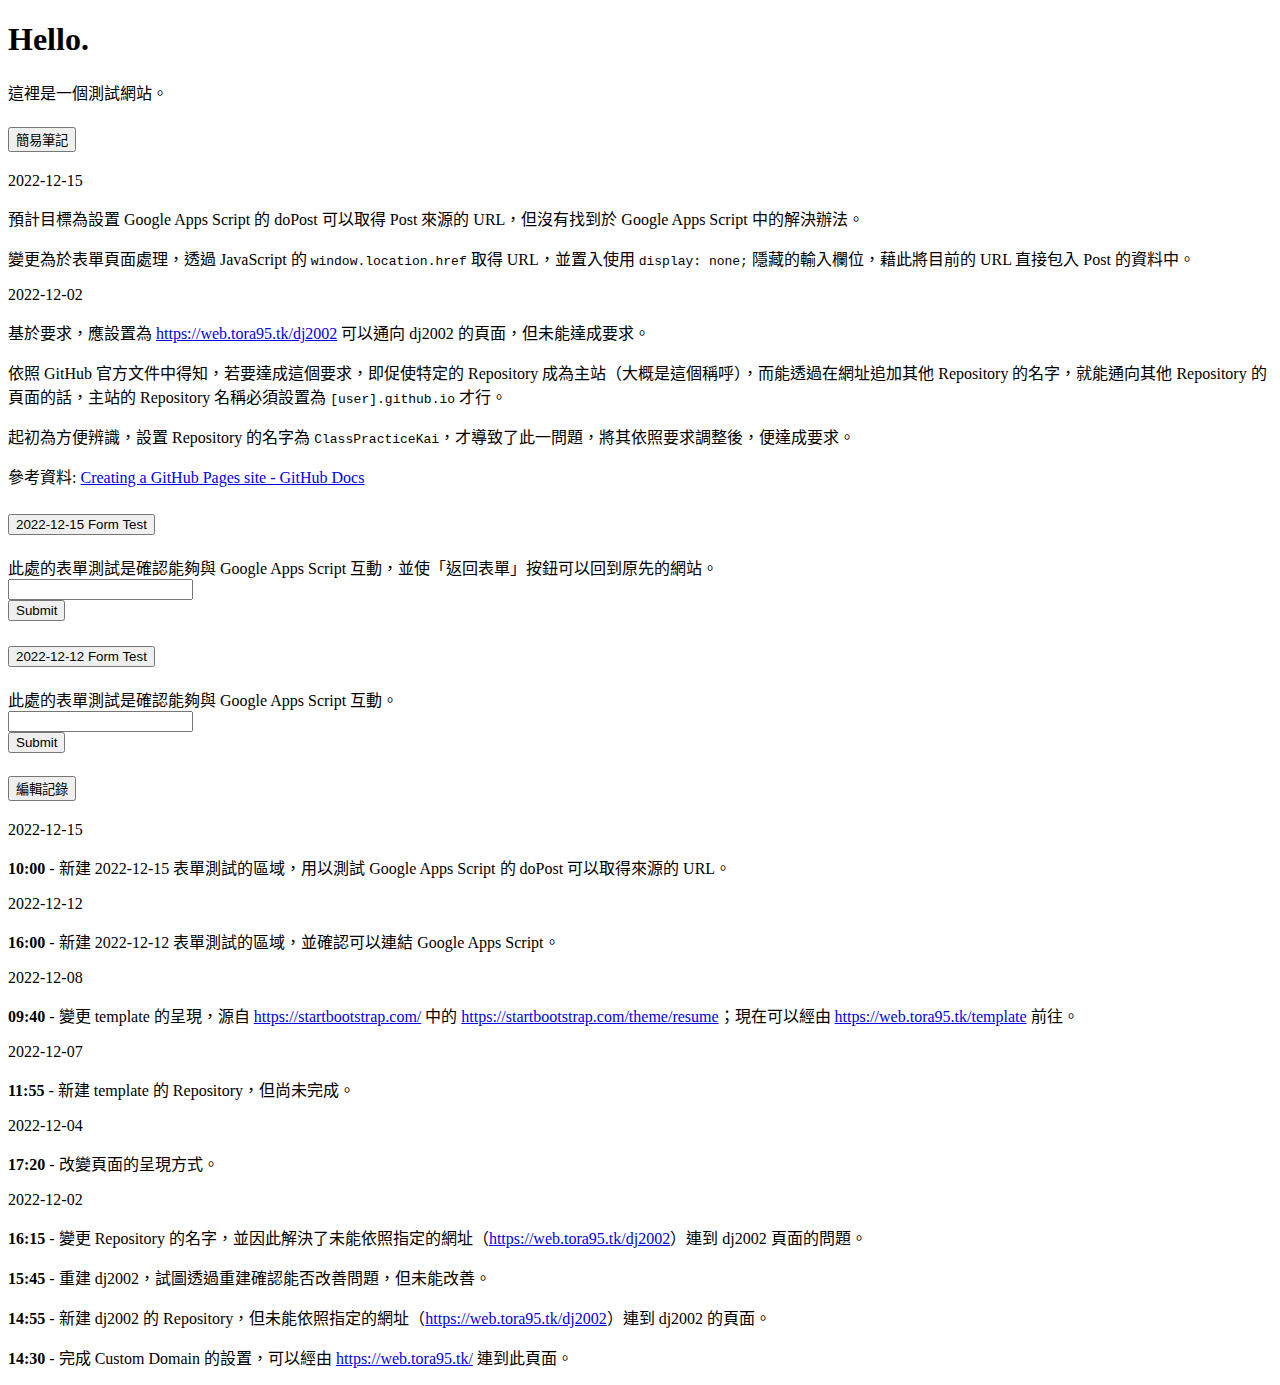
==== index.html @ 08b224a0 "補上簡易說明" ====
<!DOCTYPE html>
<html lang="zh-tw">
    <head>
        <meta charset="UTF-8">
        <meta http-equiv="X-UA-Compatible" content="IE=edge">
        <meta name="viewport" content="width=device-width, initial-scale=1.0">
        <link href="https://cdn.jsdelivr.net/npm/bootstrap@5.1.1/dist/css/bootstrap.min.css" rel="stylesheet" integrity="sha384-F3w7mX95PdgyTmZZMECAngseQB83DfGTowi0iMjiWaeVhAn4FJkqJByhZMI3AhiU" crossorigin="anonymous">
        <script src="https://cdn.jsdelivr.net/npm/bootstrap@5.1.1/dist/js/bootstrap.bundle.min.js" integrity="sha384-/bQdsTh/da6pkI1MST/rWKFNjaCP5gBSY4sEBT38Q/9RBh9AH40zEOg7Hlq2THRZ" crossorigin="anonymous"></script>

        <script src="script/indexScript.js"></script>

        <title>06 Kai's Test Website</title>
    </head>
    <body onload="initialURLInput()">
        <div class="container p-3">
            <h1>Hello.</h1>
            <p>這裡是一個測試網站。</p>

            <div class="accordion" id="accordionMain">

                <!-- <div class="accordion-item">
                    <h2 class="accordion-header" id="headingOne">
                        <button class="accordion-button" type="button" data-bs-toggle="collapse" data-bs-target="#collapseOne" aria-expanded="true" aria-controls="collapseOne">
                        Accordion Item #1
                        </button>
                    </h2>
                    <div id="collapseOne" class="accordion-collapse collapse show" aria-labelledby="headingOne" data-bs-parent="#accordionMain">
                        <div class="accordion-body">
                        <strong>This is the first item's accordion body.</strong> It is shown by default, until the collapse plugin adds the appropriate classes that we use to style each element. These classes control the overall appearance, as well as the showing and hiding via CSS transitions. You can modify any of this with custom CSS or overriding our default variables. It's also worth noting that just about any HTML can go within the <code>.accordion-body</code>, though the transition does limit overflow.
                        </div>
                    </div>
                </div> -->

                <div class="accordion-item">
                    <h2 class="accordion-header" id="headingInfo">
                        <button class="accordion-button" type="button" data-bs-toggle="collapse" data-bs-target="#collapseInfo" aria-expanded="true" aria-controls="collapseInfo">
                            簡易筆記
                        </button>
                    </h2>
                    <div id="collapseInfo" class="accordion-collapse collapse show" aria-labelledby="headingInfo" data-bs-parent="#accordionMain">
                        <div class="accordion-body">

                            <div>
                                <span class="badge rounded-pill bg-info text-dark">2022-12-15</span>
                                <p>預計目標為設置 Google Apps Script 的 doPost 可以取得 Post 來源的 URL，但沒有找到於 Google Apps Script 中的解決辦法。</p>
                                <p>變更為於表單頁面處理，透過 JavaScript 的 <code>window.location.href</code> 取得 URL，並置入使用 <code>display: none;</code> 隱藏的輸入欄位，藉此將目前的 URL 直接包入 Post 的資料中。</p>
                            </div>

                            <div>
                                <span class="badge rounded-pill bg-info text-dark">2022-12-02</span>
                                <p>基於要求，應設置為 <a href="https://web.tora95.tk/dj2002">https://web.tora95.tk/dj2002</a> 可以通向 dj2002 的頁面，但未能達成要求。</p>
                                <p>依照 GitHub 官方文件中得知，若要達成這個要求，即促使特定的 Repository 成為主站（大概是這個稱呼），而能透過在網址追加其他 Repository 的名字，就能通向其他 Repository 的頁面的話，主站的 Repository 名稱必須設置為 <code>[user].github.io</code> 才行。</p>
                                <p>起初為方便辨識，設置 Repository 的名字為 <code>ClassPracticeKai</code>，才導致了此一問題，將其依照要求調整後，便達成要求。</p>
                                <p>參考資料: <a href="https://docs.github.com/en/pages/getting-started-with-github-pages/creating-a-github-pages-site">Creating a GitHub Pages site - GitHub Docs</a></p>
                            </div>

                        </div>
                    </div>
                </div>

                <div class="accordion-item">
                    <h2 class="accordion-header" id="testArea_20221215">
                        <button class="accordion-button collapsed" type="button" data-bs-toggle="collapse" data-bs-target="#collapseTestArea_20221215" aria-expanded="true" aria-controls="collapseTestArea_20221215">
                            2022-12-15 Form Test
                        </button>
                    </h2>
                    <div id="collapseTestArea_20221215" class="accordion-collapse collapse" aria-labelledby="testArea_20221215" data-bs-parent="#accordionMain">
                        <div class="accordion-body">

                            <form action="https://script.google.com/macros/s/AKfycbyfFC46klPsp8IyXT-m_vkoNmgDv_HVaiF6hkNi0ucz-jipO5Db9JG8fBKcrSDA0Bk/exec" method="post">

                                此處的表單測試是確認能夠與 Google Apps Script 互動，並使「返回表單」按鈕可以回到原先的網站。

                                <div class="mb-3">
                                    <input type="text" class="form-control" name="input_text_2022-12-15" id="input_text_2022-12-15">
                                </div>

                                <div class="mb-3">
                                    <input type="text" class="form-control" name="input_url_2022-12-15" id="input_url_2022-12-15" style="display: none;">
                                </div>

                                <input type="submit" class="btn btn-primary" value="Submit">

                            </form>

                        </div>
                    </div>
                </div>

                <div class="accordion-item">
                    <h2 class="accordion-header" id="testArea_20221212">
                        <button class="accordion-button collapsed" type="button" data-bs-toggle="collapse" data-bs-target="#collapseTestArea_20221212" aria-expanded="true" aria-controls="collapseTestArea_20221212">
                            2022-12-12 Form Test
                        </button>
                    </h2>
                    <div id="collapseTestArea_20221212" class="accordion-collapse collapse" aria-labelledby="testArea_20221212" data-bs-parent="#accordionMain">
                        <div class="accordion-body">

                            <form action="https://script.google.com/macros/s/AKfycbyfFC46klPsp8IyXT-m_vkoNmgDv_HVaiF6hkNi0ucz-jipO5Db9JG8fBKcrSDA0Bk/exec" method="post">

                                此處的表單測試是確認能夠與 Google Apps Script 互動。

                                <div class="mb-3">
                                    <input type="text" class="form-control" name="input_text_2022-12-12" id="input_text_2022-12-12">
                                </div>

                                <input type="submit" class="btn btn-primary" value="Submit">

                            </form>

                        </div>
                    </div>
                </div>

                <div class="accordion-item">
                    <h2 class="accordion-header" id="headingHistory">
                        <button class="accordion-button collapsed" type="button" data-bs-toggle="collapse" data-bs-target="#collapseHistory" aria-expanded="false" aria-controls="collapseHistory">
                            編輯記錄
                        </button>
                    </h2>
                    <div id="collapseHistory" class="accordion-collapse collapse" aria-labelledby="headingHistory" data-bs-parent="#accordionMain">
                        <div class="accordion-body">

                            <div>
                                <span class="badge rounded-pill bg-info text-dark">2022-12-15</span>
                                <p><strong>10:00</strong> - 新建 2022-12-15 表單測試的區域，用以測試 Google Apps Script 的 doPost 可以取得來源的 URL。</p>
                            </div>

                            <div>
                                <span class="badge rounded-pill bg-info text-dark">2022-12-12</span>
                                <p><strong>16:00</strong> - 新建 2022-12-12 表單測試的區域，並確認可以連結 Google Apps Script。</p>
                            </div>

                            <div>
                                <span class="badge rounded-pill bg-info text-dark">2022-12-08</span>
                                <p><strong>09:40</strong> - 變更 template 的呈現，源自 <a href="https://startbootstrap.com/">https://startbootstrap.com/</a> 中的 <a href="https://startbootstrap.com/theme/resume">https://startbootstrap.com/theme/resume</a>；現在可以經由 <a href="https://web.tora95.tk/template">https://web.tora95.tk/template</a> 前往。</p>
                            </div>

                            <div>
                                <span class="badge rounded-pill bg-info text-dark">2022-12-07</span>
                                <p><strong>11:55</strong> - 新建 template 的 Repository，但尚未完成。</p>
                            </div>

                            <div>
                                <span class="badge rounded-pill bg-info text-dark">2022-12-04</span>
                                <p><strong>17:20</strong> - 改變頁面的呈現方式。</p>
                            </div>

                            <div>
                                <span class="badge rounded-pill bg-info text-dark">2022-12-02</span>
                                <p><strong>16:15</strong> - 變更 Repository 的名字，並因此解決了未能依照指定的網址（<a href="https://web.tora95.tk/dj2002">https://web.tora95.tk/dj2002</a>）連到 dj2002 頁面的問題。</p>
                                <p><strong>15:45</strong> - 重建 dj2002，試圖透過重建確認能否改善問題，但未能改善。</p>
                                <p><strong>14:55</strong> - 新建 dj2002 的 Repository，但未能依照指定的網址（<a href="https://web.tora95.tk/dj2002">https://web.tora95.tk/dj2002</a>）連到 dj2002 的頁面。</p>
                                <p><strong>14:30</strong> - 完成 Custom Domain 的設置，可以經由 <a href="https://web.tora95.tk/">https://web.tora95.tk/</a> 連到此頁面。</p>
                            </div>

                        </div>
                    </div>
                </div>

            </div>

        </div>

    </body>
</html>
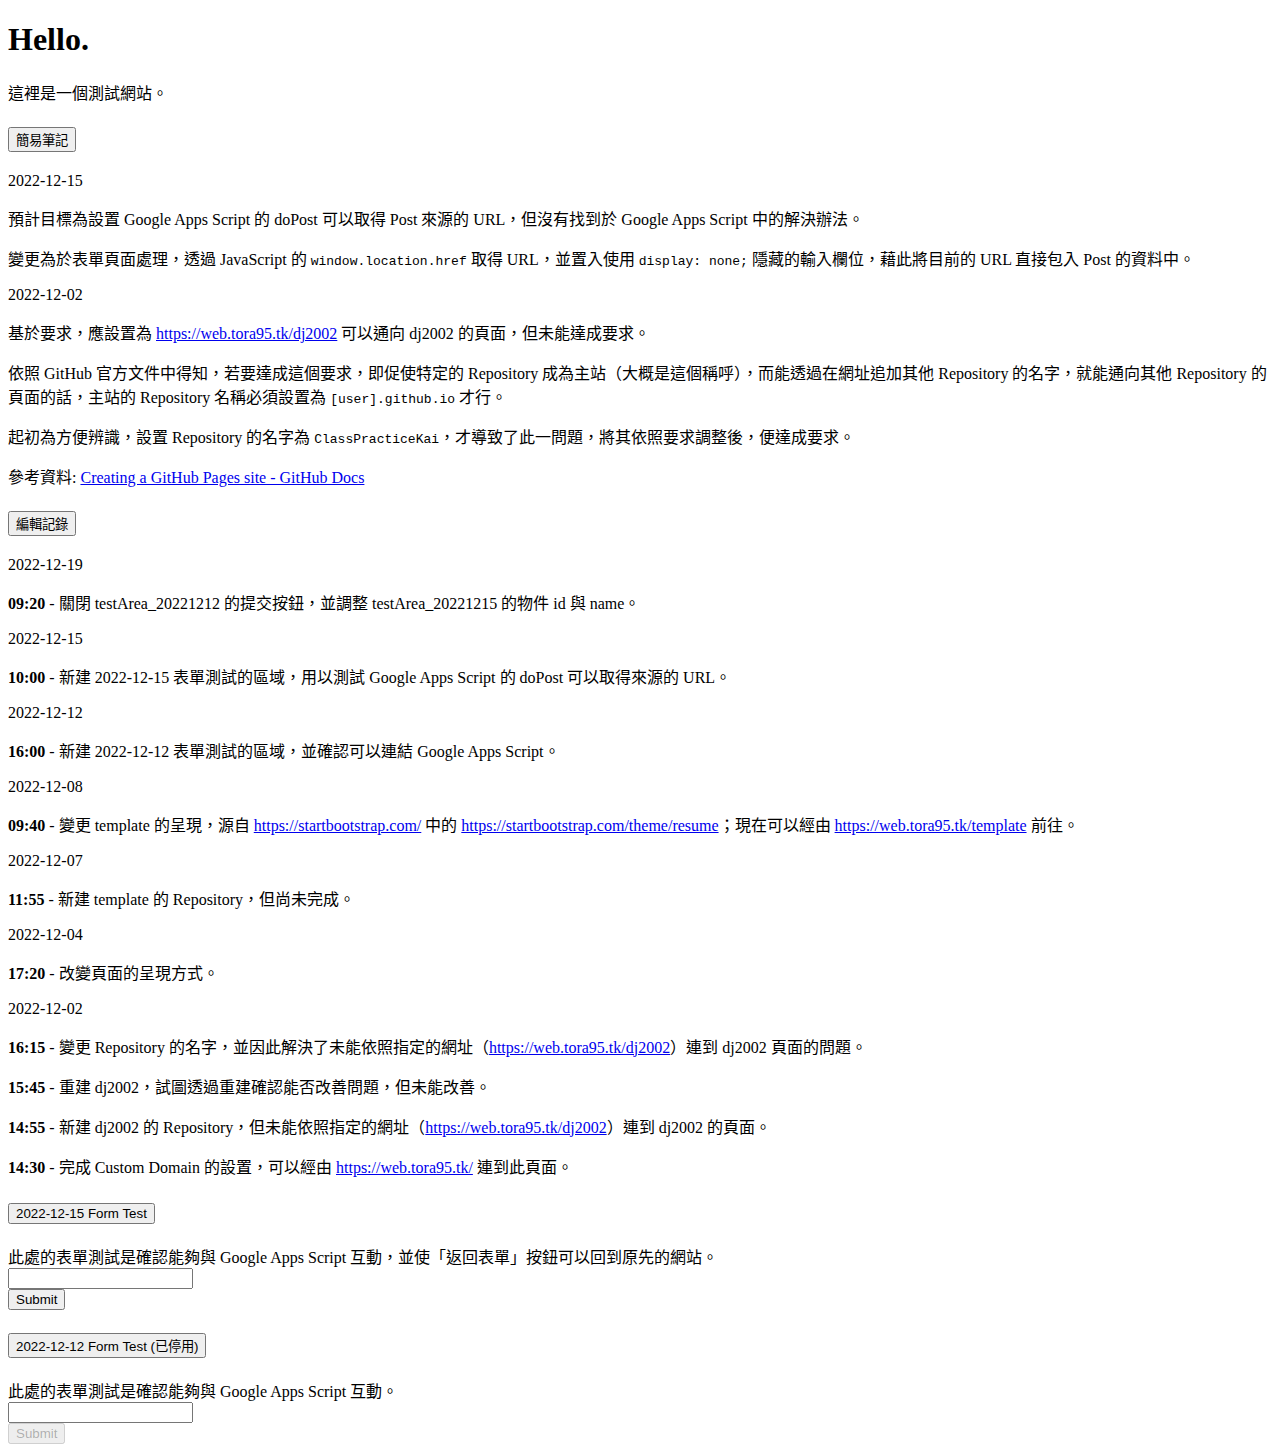
==== commit 62d1d442: "關閉不符版本的提交按鈕" ====
--- a/index.html
+++ b/index.html
@@ -59,60 +59,6 @@
                 </div>
 
                 <div class="accordion-item">
-                    <h2 class="accordion-header" id="testArea_20221215">
-                        <button class="accordion-button collapsed" type="button" data-bs-toggle="collapse" data-bs-target="#collapseTestArea_20221215" aria-expanded="true" aria-controls="collapseTestArea_20221215">
-                            2022-12-15 Form Test
-                        </button>
-                    </h2>
-                    <div id="collapseTestArea_20221215" class="accordion-collapse collapse" aria-labelledby="testArea_20221215" data-bs-parent="#accordionMain">
-                        <div class="accordion-body">
-
-                            <form action="https://script.google.com/macros/s/AKfycbyfFC46klPsp8IyXT-m_vkoNmgDv_HVaiF6hkNi0ucz-jipO5Db9JG8fBKcrSDA0Bk/exec" method="post">
-
-                                此處的表單測試是確認能夠與 Google Apps Script 互動，並使「返回表單」按鈕可以回到原先的網站。
-
-                                <div class="mb-3">
-                                    <input type="text" class="form-control" name="input_text_2022-12-15" id="input_text_2022-12-15">
-                                </div>
-
-                                <div class="mb-3">
-                                    <input type="text" class="form-control" name="input_url_2022-12-15" id="input_url_2022-12-15" style="display: none;">
-                                </div>
-
-                                <input type="submit" class="btn btn-primary" value="Submit">
-
-                            </form>
-
-                        </div>
-                    </div>
-                </div>
-
-                <div class="accordion-item">
-                    <h2 class="accordion-header" id="testArea_20221212">
-                        <button class="accordion-button collapsed" type="button" data-bs-toggle="collapse" data-bs-target="#collapseTestArea_20221212" aria-expanded="true" aria-controls="collapseTestArea_20221212">
-                            2022-12-12 Form Test
-                        </button>
-                    </h2>
-                    <div id="collapseTestArea_20221212" class="accordion-collapse collapse" aria-labelledby="testArea_20221212" data-bs-parent="#accordionMain">
-                        <div class="accordion-body">
-
-                            <form action="https://script.google.com/macros/s/AKfycbyfFC46klPsp8IyXT-m_vkoNmgDv_HVaiF6hkNi0ucz-jipO5Db9JG8fBKcrSDA0Bk/exec" method="post">
-
-                                此處的表單測試是確認能夠與 Google Apps Script 互動。
-
-                                <div class="mb-3">
-                                    <input type="text" class="form-control" name="input_text_2022-12-12" id="input_text_2022-12-12">
-                                </div>
-
-                                <input type="submit" class="btn btn-primary" value="Submit">
-
-                            </form>
-
-                        </div>
-                    </div>
-                </div>
-
-                <div class="accordion-item">
                     <h2 class="accordion-header" id="headingHistory">
                         <button class="accordion-button collapsed" type="button" data-bs-toggle="collapse" data-bs-target="#collapseHistory" aria-expanded="false" aria-controls="collapseHistory">
                             編輯記錄
@@ -120,6 +66,11 @@
                     </h2>
                     <div id="collapseHistory" class="accordion-collapse collapse" aria-labelledby="headingHistory" data-bs-parent="#accordionMain">
                         <div class="accordion-body">
+
+                            <div>
+                                <span class="badge rounded-pill bg-info text-dark">2022-12-19</span>
+                                <p><strong>09:20</strong> - 關閉 testArea_20221212 的提交按鈕，並調整 testArea_20221215 的物件 id 與 name。</p>
+                            </div>
 
                             <div>
                                 <span class="badge rounded-pill bg-info text-dark">2022-12-15</span>
@@ -158,6 +109,60 @@
                     </div>
                 </div>
 
+                <div class="accordion-item">
+                    <h2 class="accordion-header" id="testArea_20221215">
+                        <button class="accordion-button collapsed" type="button" data-bs-toggle="collapse" data-bs-target="#collapseTestArea_20221215" aria-expanded="true" aria-controls="collapseTestArea_20221215">
+                            2022-12-15 Form Test
+                        </button>
+                    </h2>
+                    <div id="collapseTestArea_20221215" class="accordion-collapse collapse" aria-labelledby="testArea_20221215" data-bs-parent="#accordionMain">
+                        <div class="accordion-body">
+
+                            <form action="https://script.google.com/macros/s/AKfycbyfFC46klPsp8IyXT-m_vkoNmgDv_HVaiF6hkNi0ucz-jipO5Db9JG8fBKcrSDA0Bk/exec" method="post">
+
+                                此處的表單測試是確認能夠與 Google Apps Script 互動，並使「返回表單」按鈕可以回到原先的網站。
+
+                                <div class="mb-3">
+                                    <input type="text" class="form-control" name="input_text" id="input_text">
+                                </div>
+
+                                <div class="mb-3">
+                                    <input type="text" class="form-control" name="source_URL" id="source_URL" style="display: none;">
+                                </div>
+
+                                <input type="submit" class="btn btn-primary" value="Submit">
+
+                            </form>
+
+                        </div>
+                    </div>
+                </div>
+
+                <div class="accordion-item">
+                    <h2 class="accordion-header" id="testArea_20221212">
+                        <button class="accordion-button collapsed" type="button" data-bs-toggle="collapse" data-bs-target="#collapseTestArea_20221212" aria-expanded="true" aria-controls="collapseTestArea_20221212">
+                            2022-12-12 Form Test (已停用)
+                        </button>
+                    </h2>
+                    <div id="collapseTestArea_20221212" class="accordion-collapse collapse" aria-labelledby="testArea_20221212" data-bs-parent="#accordionMain">
+                        <div class="accordion-body">
+
+                            <form action="https://script.google.com/macros/s/AKfycbyfFC46klPsp8IyXT-m_vkoNmgDv_HVaiF6hkNi0ucz-jipO5Db9JG8fBKcrSDA0Bk/exec" method="post">
+
+                                此處的表單測試是確認能夠與 Google Apps Script 互動。
+
+                                <div class="mb-3">
+                                    <input type="text" class="form-control" name="input_text_2022-12-12" id="input_text_2022-12-12">
+                                </div>
+
+                                <input type="submit" class="btn btn-primary" value="Submit" disabled>
+
+                            </form>
+
+                        </div>
+                    </div>
+                </div>
+
             </div>
 
         </div>
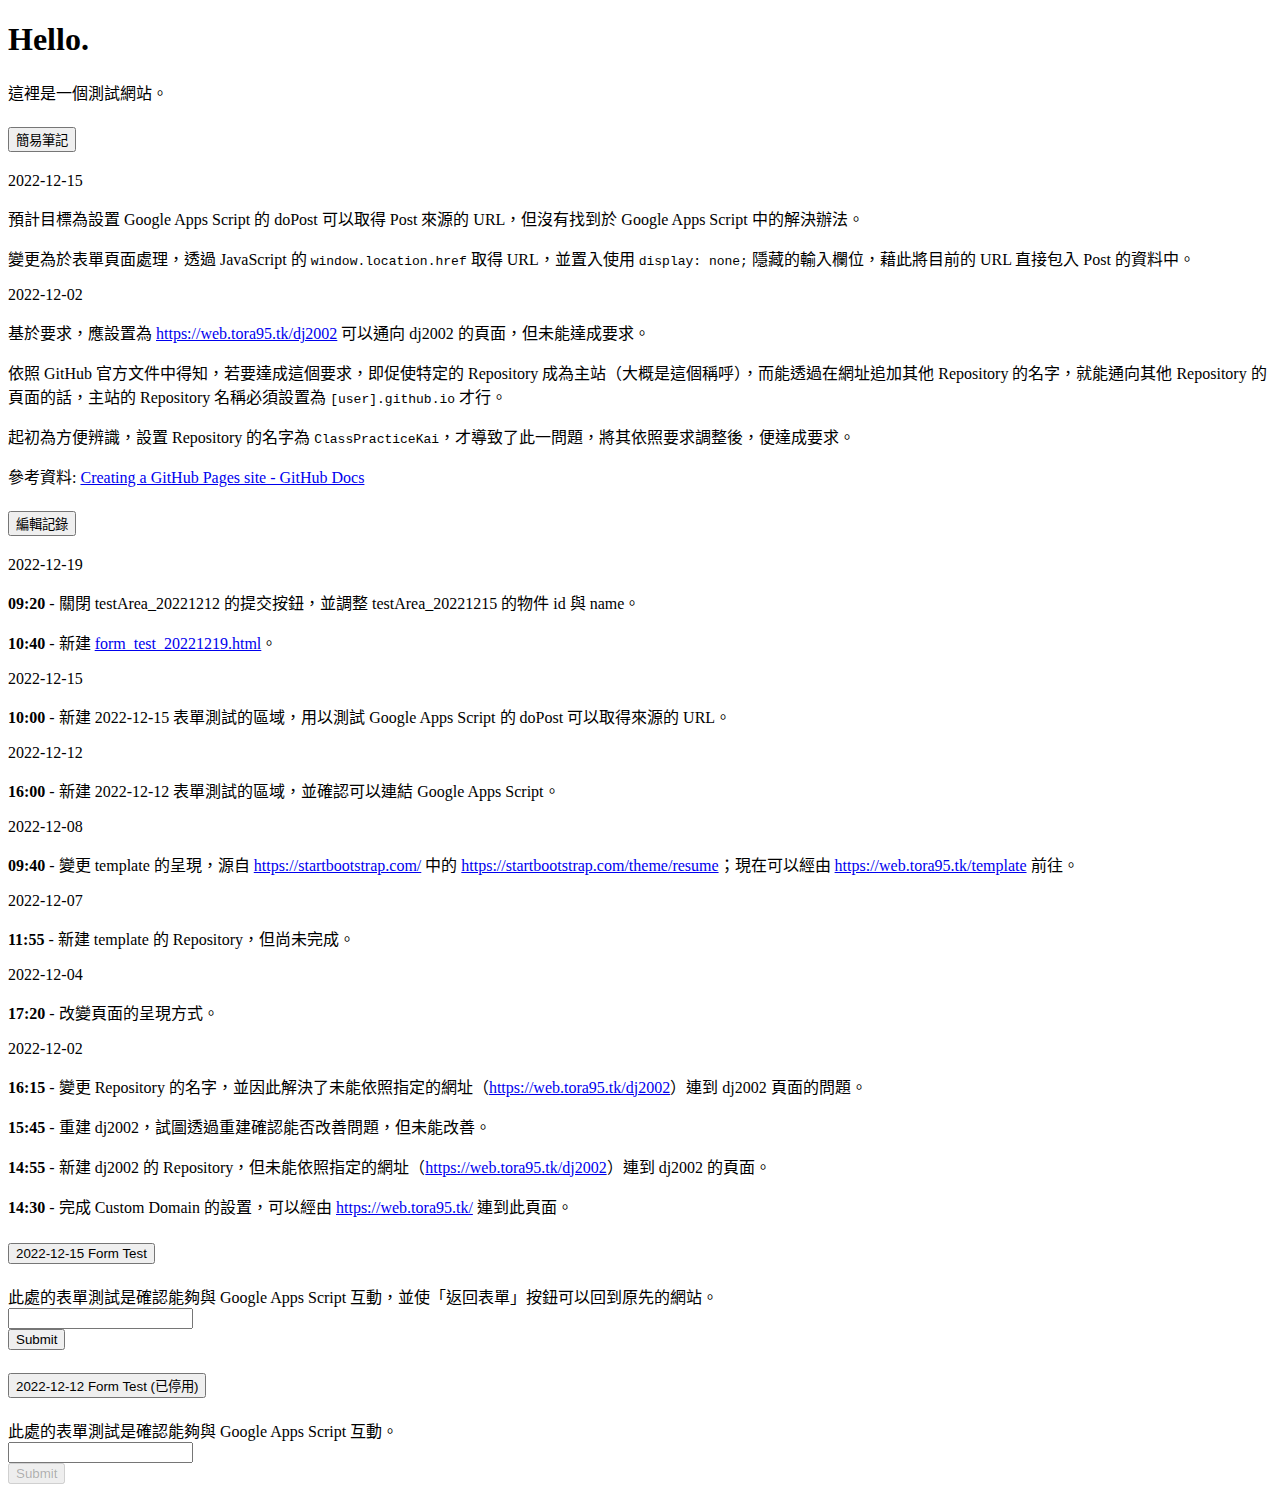
==== commit b5fab8bf: "fix form_test_20221219.html" ====
--- a/index.html
+++ b/index.html
@@ -70,6 +70,7 @@
                             <div>
                                 <span class="badge rounded-pill bg-info text-dark">2022-12-19</span>
                                 <p><strong>09:20</strong> - 關閉 testArea_20221212 的提交按鈕，並調整 testArea_20221215 的物件 id 與 name。</p>
+                                <p><strong>10:40</strong> - 新建 <a href="form_test_20221219.html">form_test_20221219.html</a>。</p>
                             </div>
 
                             <div>
@@ -127,7 +128,7 @@
                                 </div>
 
                                 <div class="mb-3">
-                                    <input type="text" class="form-control" name="source_URL" id="source_URL" style="display: none;">
+                                    <input type="hidden" class="form-control" name="source_url" id="source_url" >
                                 </div>
 
                                 <input type="submit" class="btn btn-primary" value="Submit">
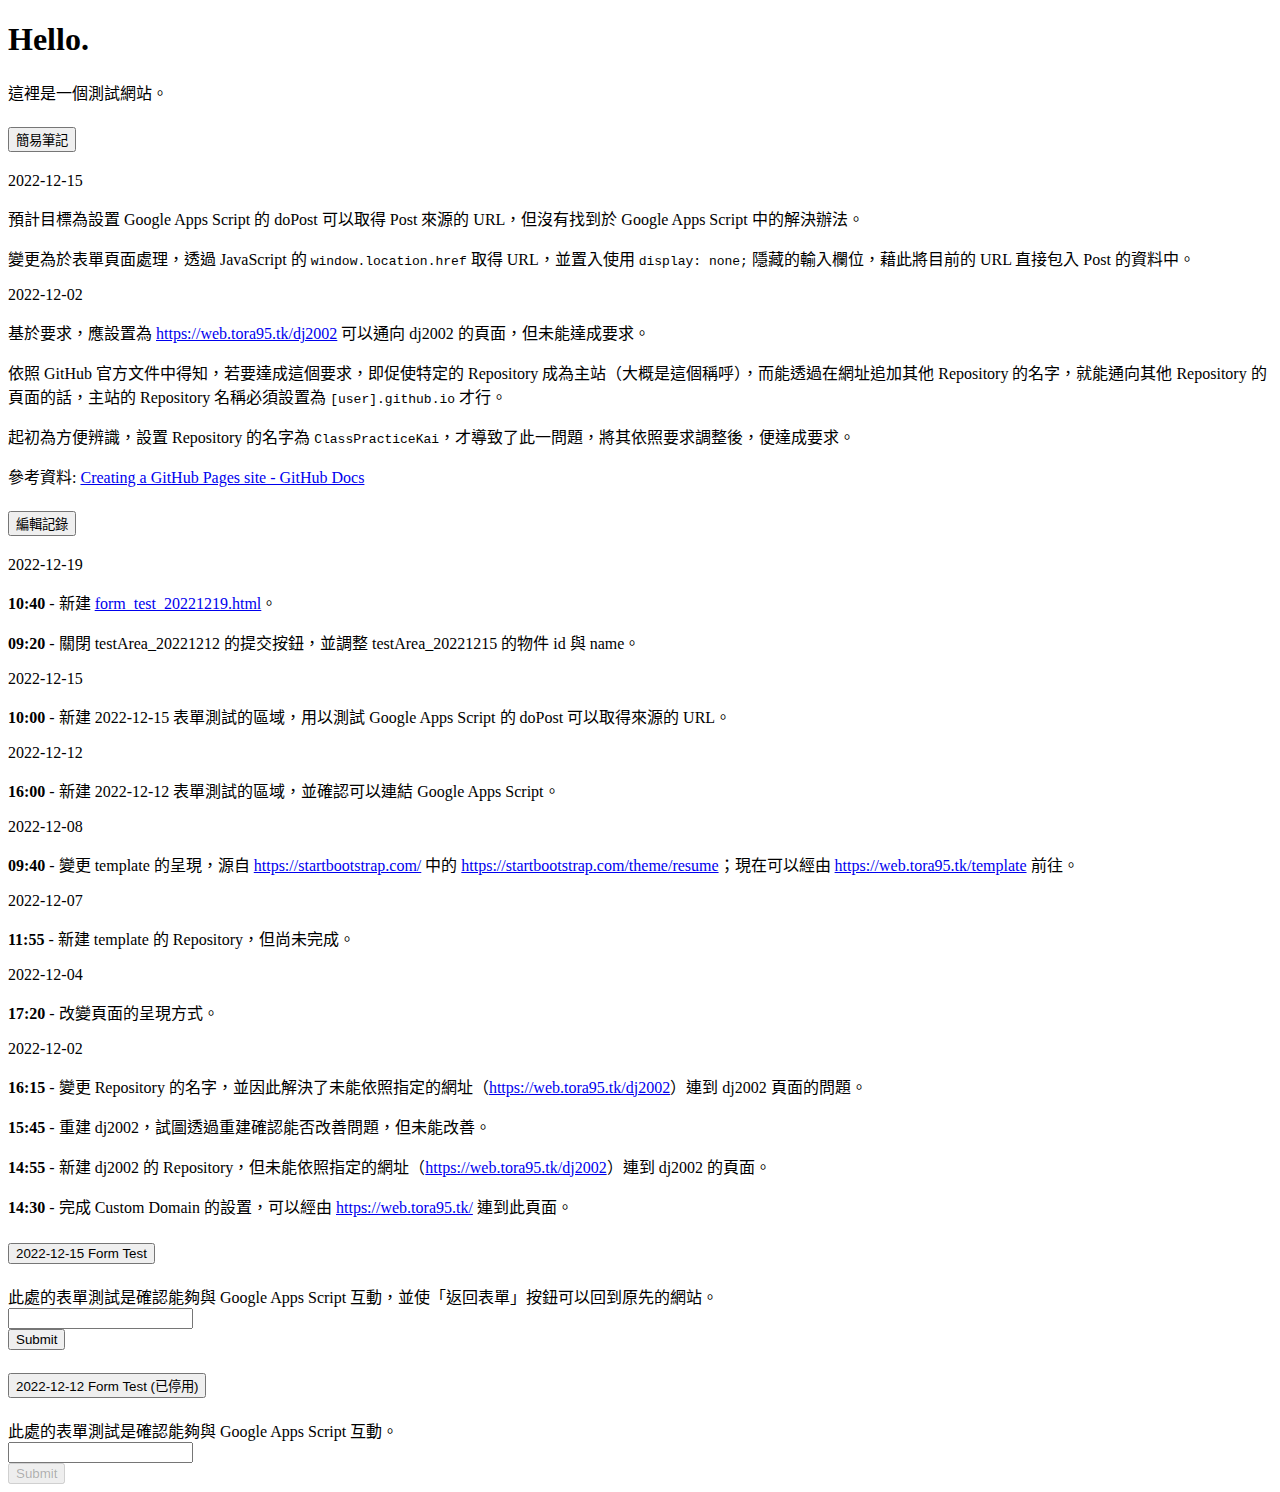
==== commit bf516587: "fix form_test_20221219.html 2" ====
--- a/index.html
+++ b/index.html
@@ -69,8 +69,8 @@
 
                             <div>
                                 <span class="badge rounded-pill bg-info text-dark">2022-12-19</span>
+                                <p><strong>10:40</strong> - 新建 <a href="form_test_20221219.html">form_test_20221219.html</a>。</p>
                                 <p><strong>09:20</strong> - 關閉 testArea_20221212 的提交按鈕，並調整 testArea_20221215 的物件 id 與 name。</p>
-                                <p><strong>10:40</strong> - 新建 <a href="form_test_20221219.html">form_test_20221219.html</a>。</p>
                             </div>
 
                             <div>
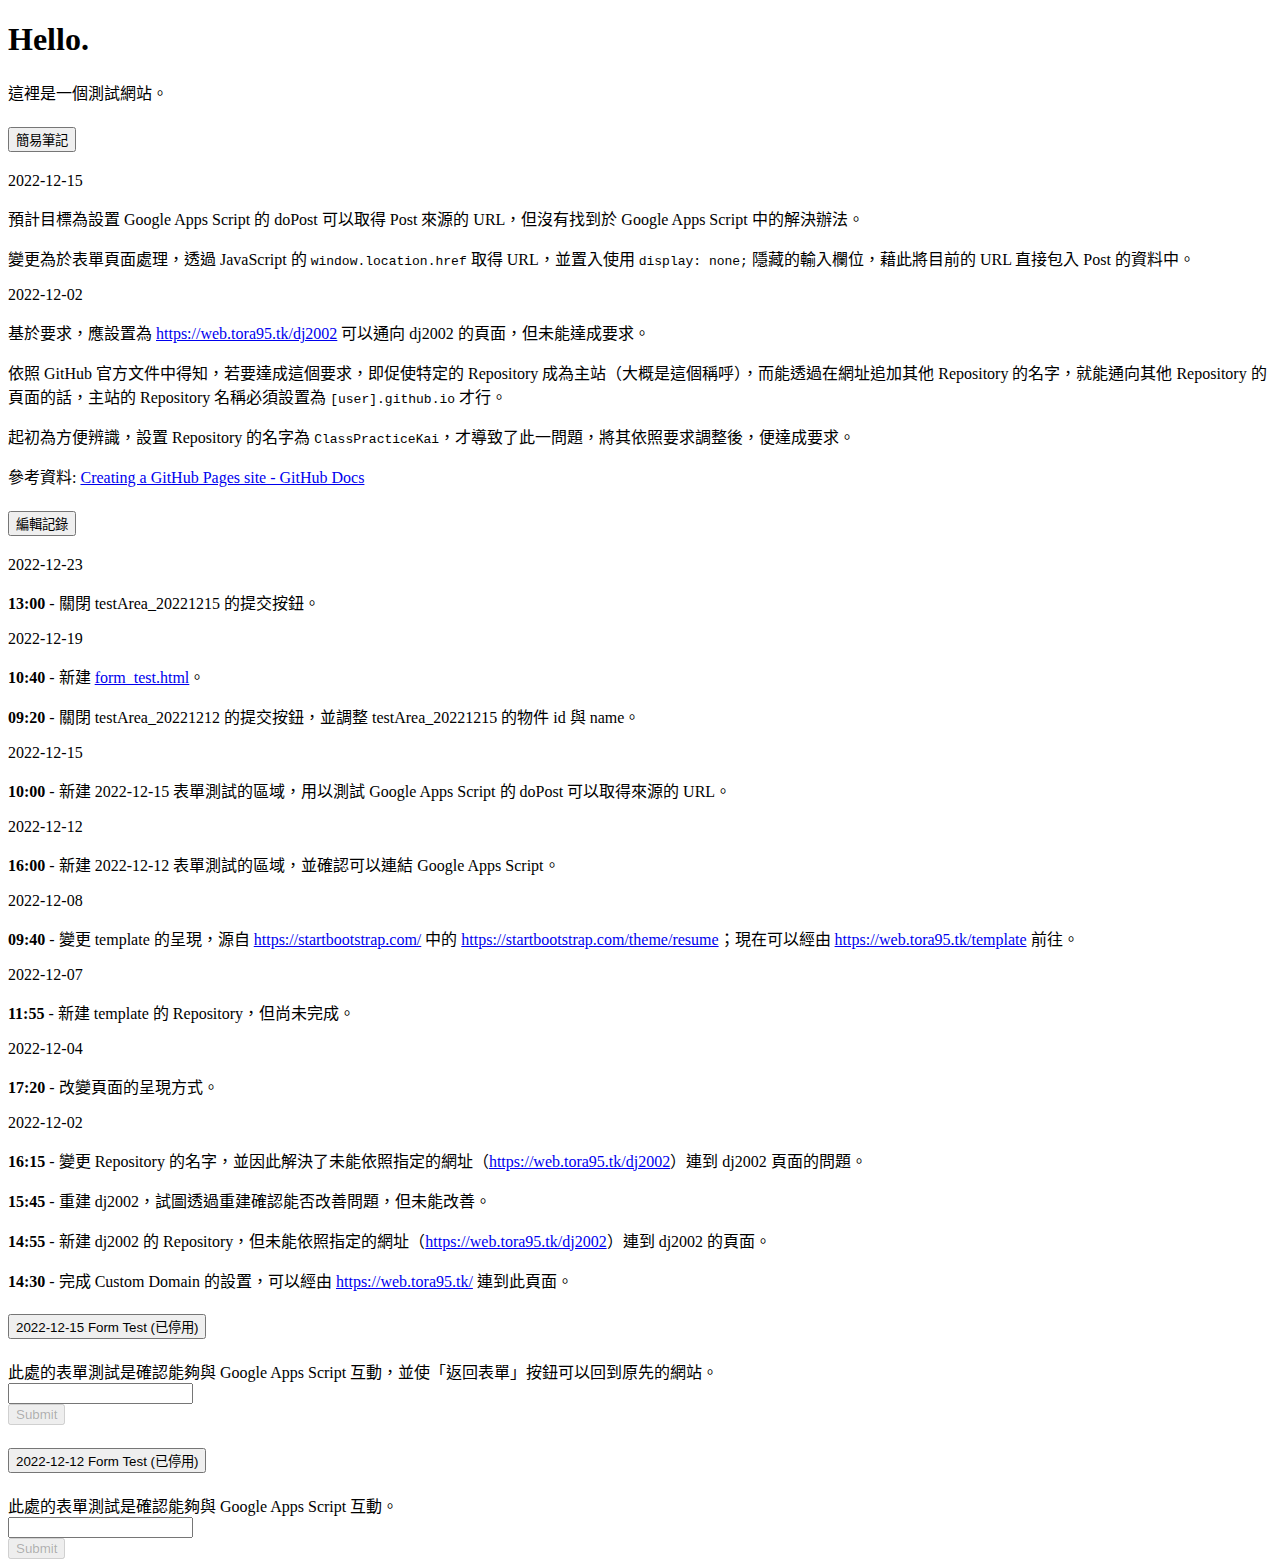
==== commit 787a318a: "變更檔案命名的方式" ====
--- a/index.html
+++ b/index.html
@@ -68,8 +68,13 @@
                         <div class="accordion-body">
 
                             <div>
+                                <span class="badge rounded-pill bg-info text-dark">2022-12-23</span>
+                                <p><strong>13:00</strong> - 關閉 testArea_20221215 的提交按鈕。</p>
+                            </div>
+
+                            <div>
                                 <span class="badge rounded-pill bg-info text-dark">2022-12-19</span>
-                                <p><strong>10:40</strong> - 新建 <a href="form_test_20221219.html">form_test_20221219.html</a>。</p>
+                                <p><strong>10:40</strong> - 新建 <a href="form_test.html">form_test.html</a>。</p>
                                 <p><strong>09:20</strong> - 關閉 testArea_20221212 的提交按鈕，並調整 testArea_20221215 的物件 id 與 name。</p>
                             </div>
 
@@ -110,10 +115,11 @@
                     </div>
                 </div>
 
+                <!-- 2022-12-15 Form Test (已停用) -->
                 <div class="accordion-item">
                     <h2 class="accordion-header" id="testArea_20221215">
                         <button class="accordion-button collapsed" type="button" data-bs-toggle="collapse" data-bs-target="#collapseTestArea_20221215" aria-expanded="true" aria-controls="collapseTestArea_20221215">
-                            2022-12-15 Form Test
+                            2022-12-15 Form Test (已停用)
                         </button>
                     </h2>
                     <div id="collapseTestArea_20221215" class="accordion-collapse collapse" aria-labelledby="testArea_20221215" data-bs-parent="#accordionMain">
@@ -131,7 +137,7 @@
                                     <input type="hidden" class="form-control" name="source_url" id="source_url" >
                                 </div>
 
-                                <input type="submit" class="btn btn-primary" value="Submit">
+                                <input type="submit" class="btn btn-primary" value="Submit" disabled>
 
                             </form>
 
@@ -139,6 +145,7 @@
                     </div>
                 </div>
 
+                <!-- 2022-12-12 Form Test (已停用) -->
                 <div class="accordion-item">
                     <h2 class="accordion-header" id="testArea_20221212">
                         <button class="accordion-button collapsed" type="button" data-bs-toggle="collapse" data-bs-target="#collapseTestArea_20221212" aria-expanded="true" aria-controls="collapseTestArea_20221212">
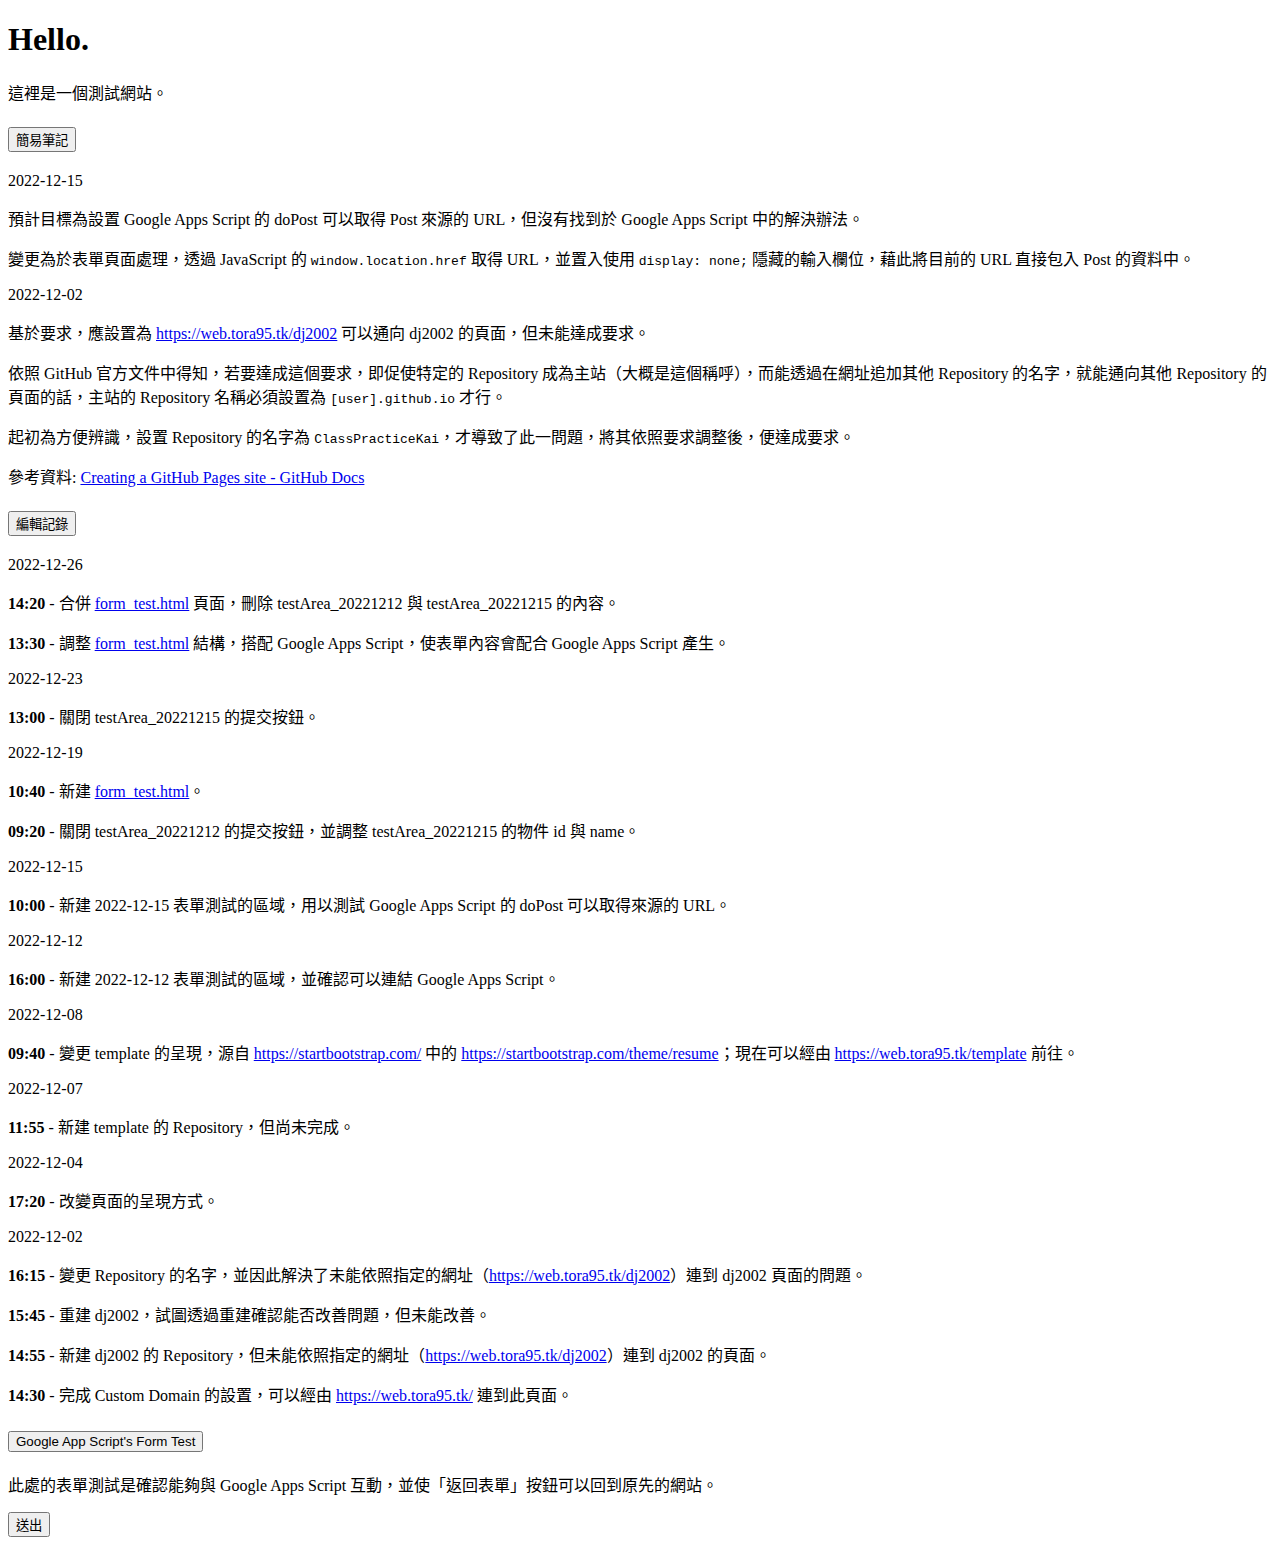
==== commit 3e53f596: "調整結構" ====
--- a/index.html
+++ b/index.html
@@ -7,6 +7,8 @@
         <link href="https://cdn.jsdelivr.net/npm/bootstrap@5.1.1/dist/css/bootstrap.min.css" rel="stylesheet" integrity="sha384-F3w7mX95PdgyTmZZMECAngseQB83DfGTowi0iMjiWaeVhAn4FJkqJByhZMI3AhiU" crossorigin="anonymous">
         <script src="https://cdn.jsdelivr.net/npm/bootstrap@5.1.1/dist/js/bootstrap.bundle.min.js" integrity="sha384-/bQdsTh/da6pkI1MST/rWKFNjaCP5gBSY4sEBT38Q/9RBh9AH40zEOg7Hlq2THRZ" crossorigin="anonymous"></script>
 
+        <script src="https://code.jquery.com/jquery-3.6.2.min.js" integrity="sha256-2krYZKh//PcchRtd+H+VyyQoZ/e3EcrkxhM8ycwASPA=" crossorigin="anonymous"></script>
+
         <script src="script/indexScript.js"></script>
 
         <title>06 Kai's Test Website</title>
@@ -68,6 +70,12 @@
                         <div class="accordion-body">
 
                             <div>
+                                <span class="badge rounded-pill bg-info text-dark">2022-12-26</span>
+                                <p><strong>14:20</strong> - 合併 <a href="form_test.html">form_test.html</a> 頁面，刪除 testArea_20221212 與 testArea_20221215 的內容。</p>
+                                <p><strong>13:30</strong> - 調整 <a href="form_test.html">form_test.html</a> 結構，搭配 Google Apps Script，使表單內容會配合 Google Apps Script 產生。</p>
+                            </div>
+
+                            <div>
                                 <span class="badge rounded-pill bg-info text-dark">2022-12-23</span>
                                 <p><strong>13:00</strong> - 關閉 testArea_20221215 的提交按鈕。</p>
                             </div>
@@ -115,8 +123,38 @@
                     </div>
                 </div>
 
+                <!-- Form Test -->
+                <div class="accordion-item">
+                    <h2 class="accordion-header" id="form_test">
+                        <button class="accordion-button collapsed" type="button" data-bs-toggle="collapse" data-bs-target="#collapseFormTest" aria-expanded="true" aria-controls="collapseFormTest">
+                            Google App Script's Form Test
+                        </button>
+                    </h2>
+                    <div id="collapseFormTest" class="accordion-collapse collapse" aria-labelledby="form_test" data-bs-parent="#accordionMain">
+                        <div class="accordion-body">
+
+                            <form id="GASForm" action="https://script.google.com/macros/s/AKfycbyfFC46klPsp8IyXT-m_vkoNmgDv_HVaiF6hkNi0ucz-jipO5Db9JG8fBKcrSDA0Bk/exec" method="post">
+
+                                <p>此處的表單測試是確認能夠與 Google Apps Script 互動，並使「返回表單」按鈕可以回到原先的網站。</p>
+
+                                <!-- Input Form Object Area -->
+                                <div class="row" id="GASForm_ObjectArea"></div>
+
+                                <!-- Hidden Info Object Area-->
+                                <input type="hidden" name='op' value='payment' class="form-control" id="op">
+                                <input type="hidden" name='return_url' id="return_url">
+
+                                <!-- Submit Button Area -->
+                                <button type="submit" class="btn btn-primary w-100" id="submit">送出</button>
+
+                            </form>
+
+                        </div>
+                    </div>
+                </div>
+
                 <!-- 2022-12-15 Form Test (已停用) -->
-                <div class="accordion-item">
+                <!-- <div class="accordion-item">
                     <h2 class="accordion-header" id="testArea_20221215">
                         <button class="accordion-button collapsed" type="button" data-bs-toggle="collapse" data-bs-target="#collapseTestArea_20221215" aria-expanded="true" aria-controls="collapseTestArea_20221215">
                             2022-12-15 Form Test (已停用)
@@ -143,10 +181,10 @@
 
                         </div>
                     </div>
-                </div>
+                </div> -->
 
                 <!-- 2022-12-12 Form Test (已停用) -->
-                <div class="accordion-item">
+                <!-- <div class="accordion-item">
                     <h2 class="accordion-header" id="testArea_20221212">
                         <button class="accordion-button collapsed" type="button" data-bs-toggle="collapse" data-bs-target="#collapseTestArea_20221212" aria-expanded="true" aria-controls="collapseTestArea_20221212">
                             2022-12-12 Form Test (已停用)
@@ -169,7 +207,7 @@
 
                         </div>
                     </div>
-                </div>
+                </div> -->
 
             </div>
 
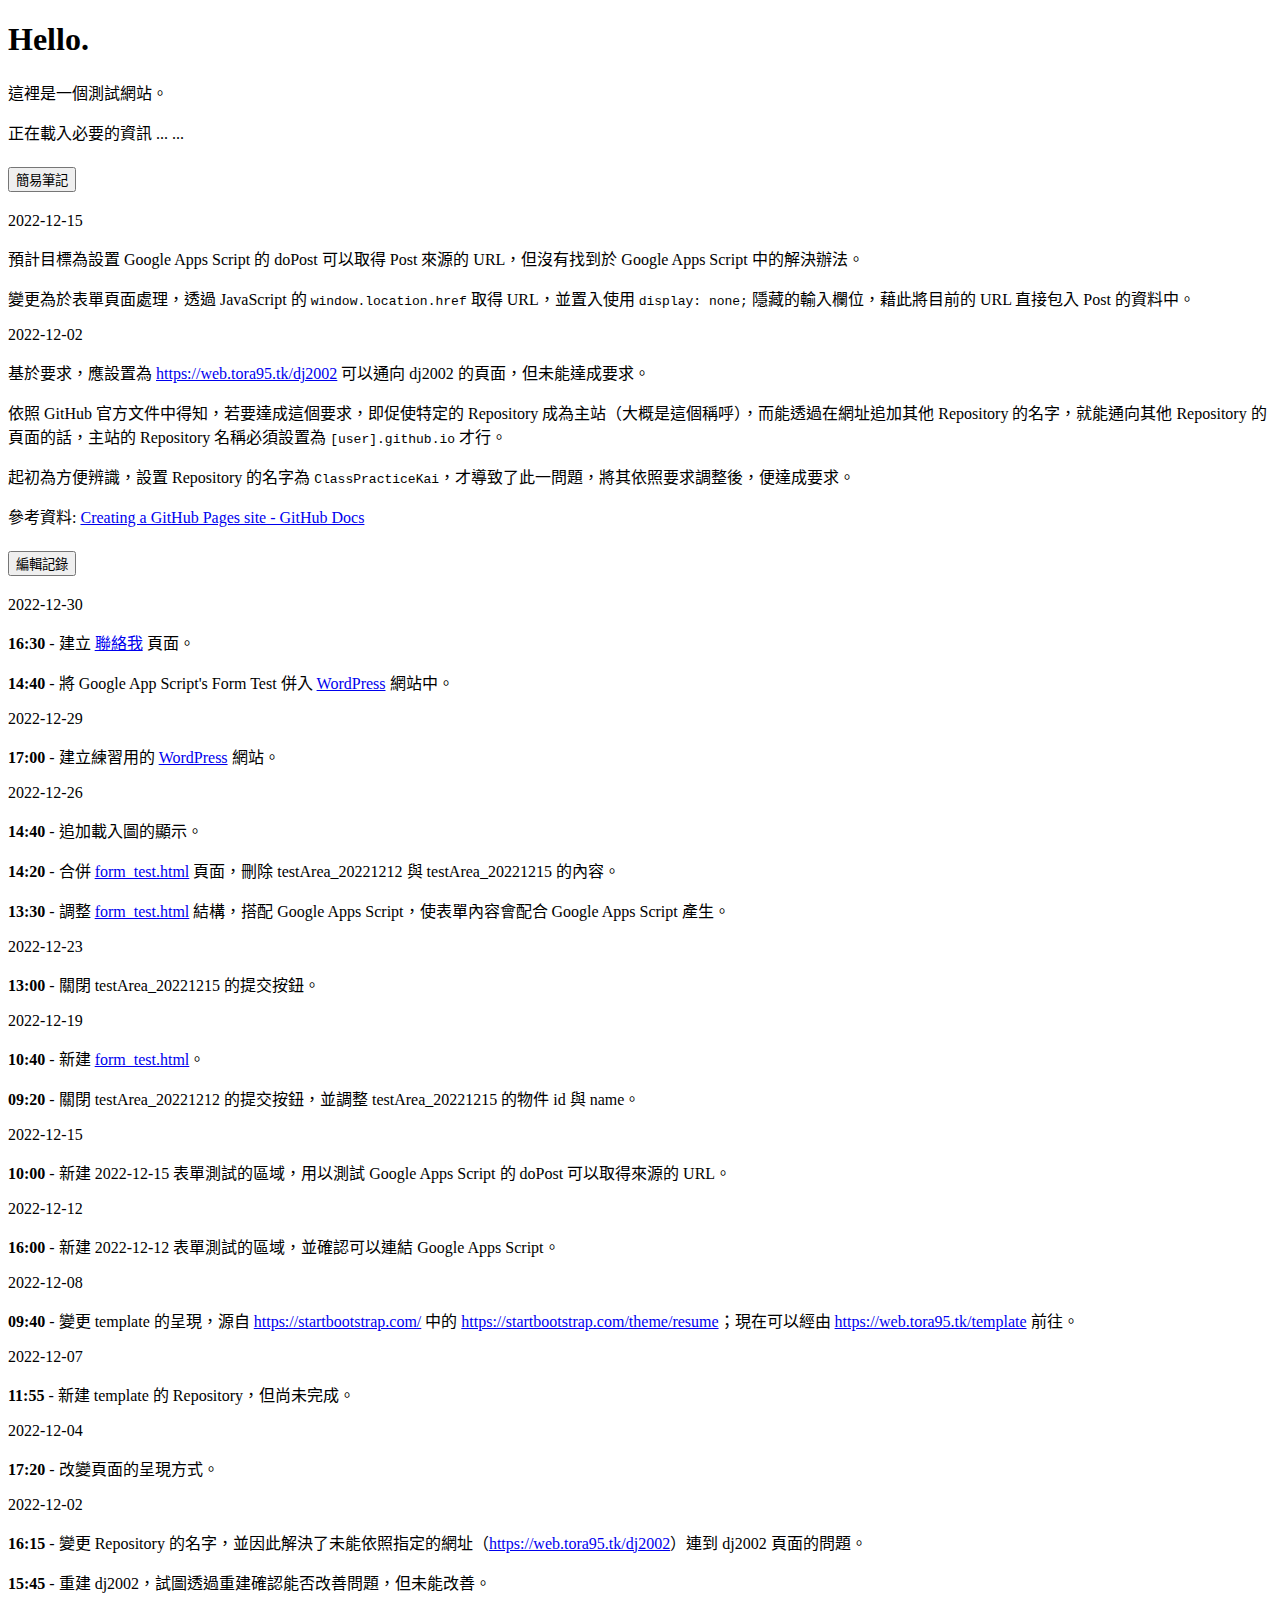
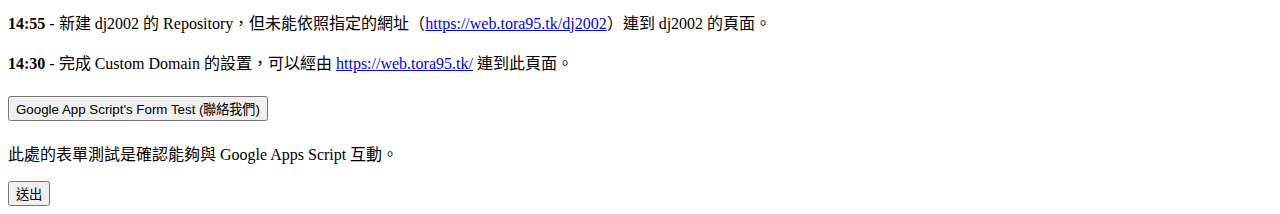
==== commit a37d2460: "2022-12-30" ====
--- a/index.html
+++ b/index.html
@@ -4,11 +4,12 @@
         <meta charset="UTF-8">
         <meta http-equiv="X-UA-Compatible" content="IE=edge">
         <meta name="viewport" content="width=device-width, initial-scale=1.0">
+
         <link href="https://cdn.jsdelivr.net/npm/bootstrap@5.1.1/dist/css/bootstrap.min.css" rel="stylesheet" integrity="sha384-F3w7mX95PdgyTmZZMECAngseQB83DfGTowi0iMjiWaeVhAn4FJkqJByhZMI3AhiU" crossorigin="anonymous">
         <script src="https://cdn.jsdelivr.net/npm/bootstrap@5.1.1/dist/js/bootstrap.bundle.min.js" integrity="sha384-/bQdsTh/da6pkI1MST/rWKFNjaCP5gBSY4sEBT38Q/9RBh9AH40zEOg7Hlq2THRZ" crossorigin="anonymous"></script>
+        <link href="css/indexCSS.css" rel="stylesheet" />
 
         <script src="https://code.jquery.com/jquery-3.6.2.min.js" integrity="sha256-2krYZKh//PcchRtd+H+VyyQoZ/e3EcrkxhM8ycwASPA=" crossorigin="anonymous"></script>
-
         <script src="script/indexScript.js"></script>
 
         <title>06 Kai's Test Website</title>
@@ -18,20 +19,12 @@
             <h1>Hello.</h1>
             <p>這裡是一個測試網站。</p>
 
+            <div class="container p-3 text-center" id="loaderArea">
+                <div class="loader"></div>
+                正在載入必要的資訊 ... ...
+            </div>
+
             <div class="accordion" id="accordionMain">
-
-                <!-- <div class="accordion-item">
-                    <h2 class="accordion-header" id="headingOne">
-                        <button class="accordion-button" type="button" data-bs-toggle="collapse" data-bs-target="#collapseOne" aria-expanded="true" aria-controls="collapseOne">
-                        Accordion Item #1
-                        </button>
-                    </h2>
-                    <div id="collapseOne" class="accordion-collapse collapse show" aria-labelledby="headingOne" data-bs-parent="#accordionMain">
-                        <div class="accordion-body">
-                        <strong>This is the first item's accordion body.</strong> It is shown by default, until the collapse plugin adds the appropriate classes that we use to style each element. These classes control the overall appearance, as well as the showing and hiding via CSS transitions. You can modify any of this with custom CSS or overriding our default variables. It's also worth noting that just about any HTML can go within the <code>.accordion-body</code>, though the transition does limit overflow.
-                        </div>
-                    </div>
-                </div> -->
 
                 <div class="accordion-item">
                     <h2 class="accordion-header" id="headingInfo">
@@ -70,7 +63,19 @@
                         <div class="accordion-body">
 
                             <div>
+                                <span class="badge rounded-pill bg-info text-dark">2022-12-30</span>
+                                <p><strong>16:30</strong> - 建立 <a href="https://www.tora95.tk/contact-me/">聯絡我</a> 頁面。</p>
+                                <p><strong>14:40</strong> - 將 Google App Script's Form Test 併入 <a href="https://www.tora95.tk/20221229_payment_test/">WordPress</a> 網站中。</p>
+                            </div>
+
+                            <div>
+                                <span class="badge rounded-pill bg-info text-dark">2022-12-29</span>
+                                <p><strong>17:00</strong> - 建立練習用的 <a href="https://www.tora95.tk/">WordPress</a> 網站。</p>
+                            </div>
+
+                            <div>
                                 <span class="badge rounded-pill bg-info text-dark">2022-12-26</span>
+                                <p><strong>14:40</strong> - 追加載入圖的顯示。</p>
                                 <p><strong>14:20</strong> - 合併 <a href="form_test.html">form_test.html</a> 頁面，刪除 testArea_20221212 與 testArea_20221215 的內容。</p>
                                 <p><strong>13:30</strong> - 調整 <a href="form_test.html">form_test.html</a> 結構，搭配 Google Apps Script，使表單內容會配合 Google Apps Script 產生。</p>
                             </div>
@@ -127,22 +132,23 @@
                 <div class="accordion-item">
                     <h2 class="accordion-header" id="form_test">
                         <button class="accordion-button collapsed" type="button" data-bs-toggle="collapse" data-bs-target="#collapseFormTest" aria-expanded="true" aria-controls="collapseFormTest">
-                            Google App Script's Form Test
+                            Google App Script's Form Test (聯絡我們)
                         </button>
                     </h2>
                     <div id="collapseFormTest" class="accordion-collapse collapse" aria-labelledby="form_test" data-bs-parent="#accordionMain">
                         <div class="accordion-body">
 
-                            <form id="GASForm" action="https://script.google.com/macros/s/AKfycbyfFC46klPsp8IyXT-m_vkoNmgDv_HVaiF6hkNi0ucz-jipO5Db9JG8fBKcrSDA0Bk/exec" method="post">
+                            <form id="GASForm" method="post">
 
-                                <p>此處的表單測試是確認能夠與 Google Apps Script 互動，並使「返回表單」按鈕可以回到原先的網站。</p>
+                                <p>此處的表單測試是確認能夠與 Google Apps Script 互動。</p>
 
                                 <!-- Input Form Object Area -->
                                 <div class="row" id="GASForm_ObjectArea"></div>
 
                                 <!-- Hidden Info Object Area-->
-                                <input type="hidden" name='op' value='payment' class="form-control" id="op">
-                                <input type="hidden" name='return_url' id="return_url">
+                                <input type="hidden" name='op' value='contact' class="form-control" id="op">
+                                <input type="hidden" name='callback_url' id="callback_url">
+                                <input type="hidden" name='home_url' id="home_url">
 
                                 <!-- Submit Button Area -->
                                 <button type="submit" class="btn btn-primary w-100" id="submit">送出</button>
@@ -153,62 +159,6 @@
                     </div>
                 </div>
 
-                <!-- 2022-12-15 Form Test (已停用) -->
-                <!-- <div class="accordion-item">
-                    <h2 class="accordion-header" id="testArea_20221215">
-                        <button class="accordion-button collapsed" type="button" data-bs-toggle="collapse" data-bs-target="#collapseTestArea_20221215" aria-expanded="true" aria-controls="collapseTestArea_20221215">
-                            2022-12-15 Form Test (已停用)
-                        </button>
-                    </h2>
-                    <div id="collapseTestArea_20221215" class="accordion-collapse collapse" aria-labelledby="testArea_20221215" data-bs-parent="#accordionMain">
-                        <div class="accordion-body">
-
-                            <form action="https://script.google.com/macros/s/AKfycbyfFC46klPsp8IyXT-m_vkoNmgDv_HVaiF6hkNi0ucz-jipO5Db9JG8fBKcrSDA0Bk/exec" method="post">
-
-                                此處的表單測試是確認能夠與 Google Apps Script 互動，並使「返回表單」按鈕可以回到原先的網站。
-
-                                <div class="mb-3">
-                                    <input type="text" class="form-control" name="input_text" id="input_text">
-                                </div>
-
-                                <div class="mb-3">
-                                    <input type="hidden" class="form-control" name="source_url" id="source_url" >
-                                </div>
-
-                                <input type="submit" class="btn btn-primary" value="Submit" disabled>
-
-                            </form>
-
-                        </div>
-                    </div>
-                </div> -->
-
-                <!-- 2022-12-12 Form Test (已停用) -->
-                <!-- <div class="accordion-item">
-                    <h2 class="accordion-header" id="testArea_20221212">
-                        <button class="accordion-button collapsed" type="button" data-bs-toggle="collapse" data-bs-target="#collapseTestArea_20221212" aria-expanded="true" aria-controls="collapseTestArea_20221212">
-                            2022-12-12 Form Test (已停用)
-                        </button>
-                    </h2>
-                    <div id="collapseTestArea_20221212" class="accordion-collapse collapse" aria-labelledby="testArea_20221212" data-bs-parent="#accordionMain">
-                        <div class="accordion-body">
-
-                            <form action="https://script.google.com/macros/s/AKfycbyfFC46klPsp8IyXT-m_vkoNmgDv_HVaiF6hkNi0ucz-jipO5Db9JG8fBKcrSDA0Bk/exec" method="post">
-
-                                此處的表單測試是確認能夠與 Google Apps Script 互動。
-
-                                <div class="mb-3">
-                                    <input type="text" class="form-control" name="input_text_2022-12-12" id="input_text_2022-12-12">
-                                </div>
-
-                                <input type="submit" class="btn btn-primary" value="Submit" disabled>
-
-                            </form>
-
-                        </div>
-                    </div>
-                </div> -->
-
             </div>
 
         </div>
